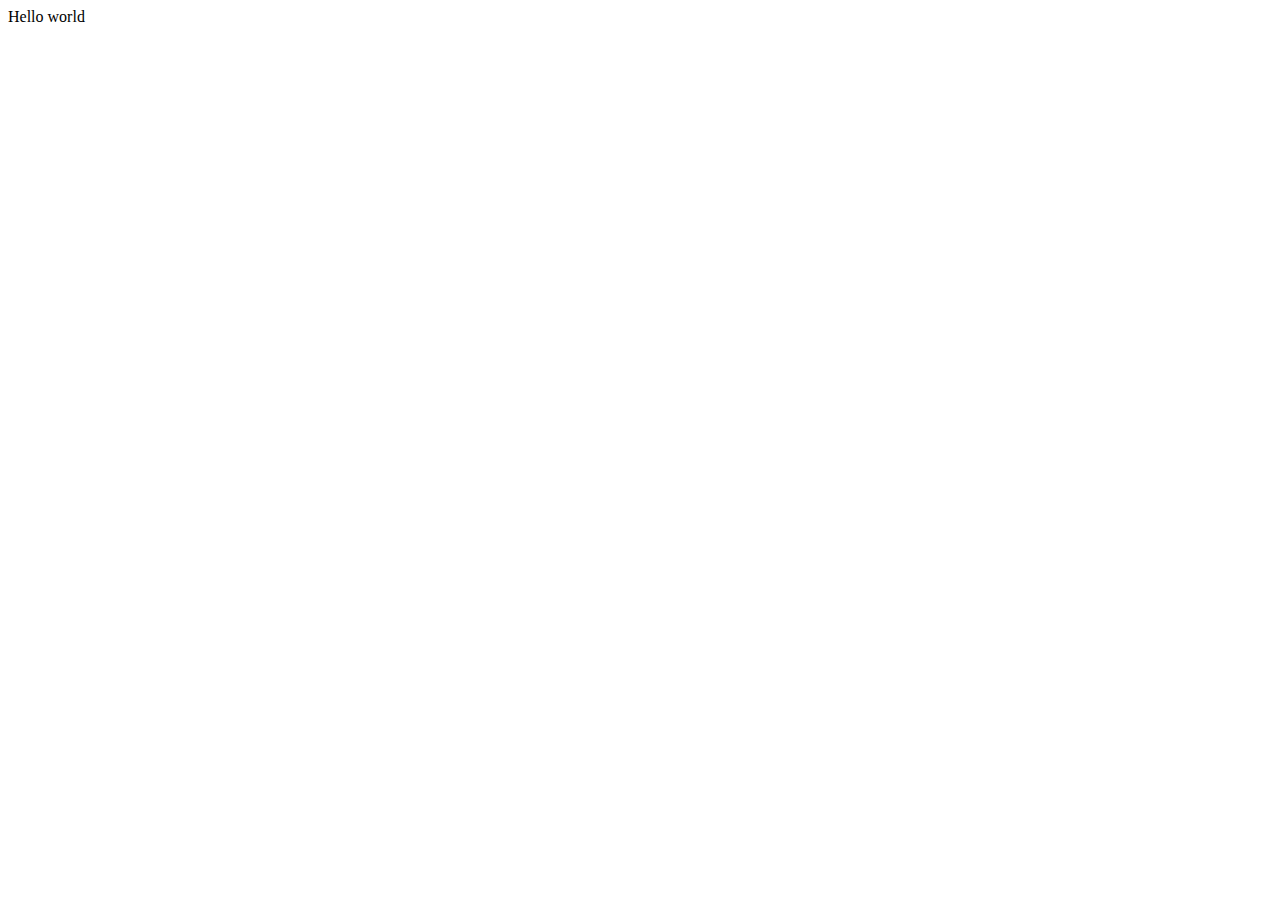
==== index.html @ 9c47ce3c "Initial commit" ====
<!DOCTYPE html>
<html>

<head>
  <meta charset="utf-8">
  <meta name="viewport" content="width=device-width">
  <title>replit</title>
  <link href="style.css" rel="stylesheet" type="text/css" />
</head>

<body>
  Hello world
  <script src="script.js"></script>
</body>

</html>
---- style.css ----
.wow {
  width: 100px;
}
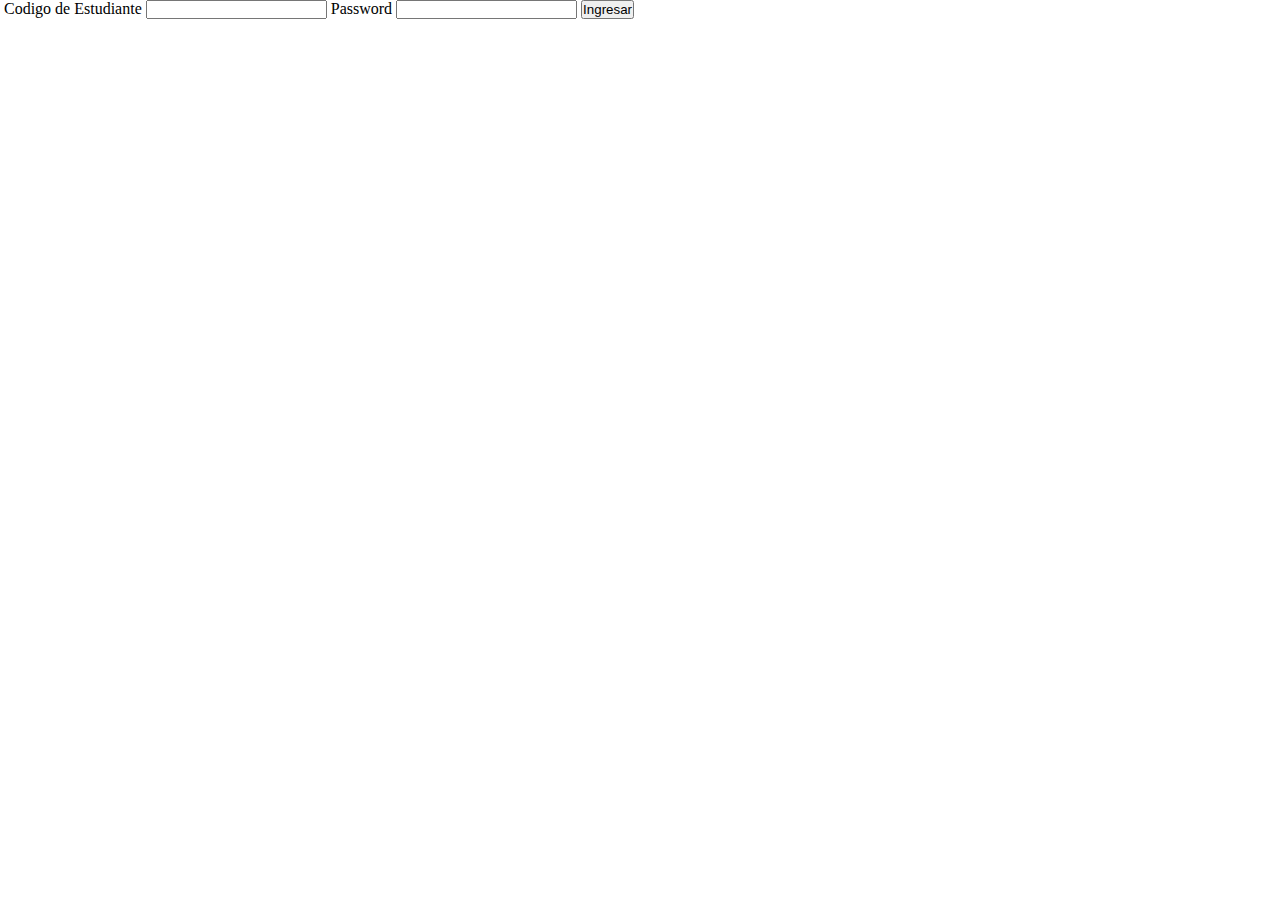
==== commit 91c80ce6: "agregando index" ====
--- a/index.html
+++ b/index.html
@@ -9,7 +9,27 @@
 </head>
 
 <body>
-  Hello world
+
+<div id="contenedor">
+<div id="panel">
+  <img src="" alt="">
+  <a >Codigo de Estudiante</a>
+  <input type="text">
+   <a>Password</a>
+  <input type="text">
+  <button>Ingresar</button>
+</div>
+</div>
+
+
+
+
+
+
+
+
+
+  
   <script src="script.js"></script>
 </body>
 
--- a/style.css
+++ b/style.css
@@ -1,3 +1,32 @@
-.wow {
-  width: 100px;
-}+*{
+margin:0px;
+  padding:0px;
+  
+}
+
+
+.contenedor{
+  display:flex;
+}
+
+.panel{
+justify-content: center;
+  align-items;center;
+  
+}
+
+.panel a{
+  font-size:14px;
+}
+
+.panel input{
+  width: 16px;
+}
+
+.panel button{
+  background-color:#D31024
+ font-size:16px;
+  width: 215px;
+  height: 32px;
+  color:white;
+}
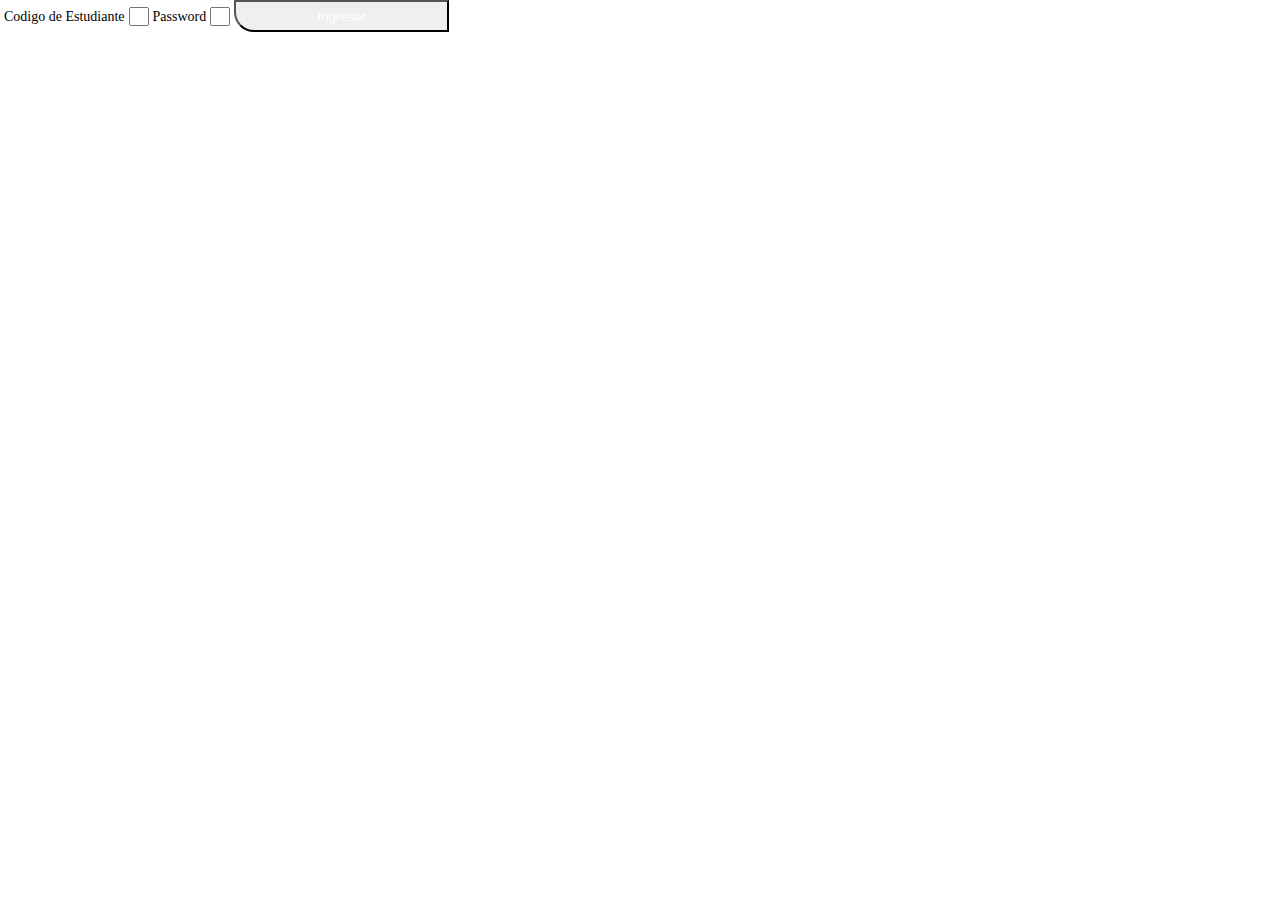
==== commit 1e5e206d: "inicio dashboard" ====
--- a/index.html
+++ b/index.html
@@ -10,14 +10,14 @@
 
 <body>
 
-<div id="contenedor">
-<div id="panel">
+<div class="contenedor">
+<div class="panel">
   <img src="" alt="">
   <a >Codigo de Estudiante</a>
-  <input type="text">
+  <input type="text" id="codigo">
    <a>Password</a>
-  <input type="text">
-  <button>Ingresar</button>
+  <input type="password" id="clave">
+  <button id="ingresar">Ingresar</button>
 </div>
 </div>
 
@@ -30,7 +30,7 @@
 
 
   
-  <script src="script.js"></script>
+  <script src="script_index.js"></script>
 </body>
 
 </html>--- a/style.css
+++ b/style.css
@@ -11,7 +11,7 @@
 
 .panel{
 justify-content: center;
-  align-items;center;
+  align-items:center;
   
 }
 
@@ -29,4 +29,29 @@
   width: 215px;
   height: 32px;
   color:white;
+  border-bottom-left-radius: 20px;
 }
+
+.contenedor2{
+width:100%;
+  
+}
+
+.datos{
+
+  width:75%;
+}
+
+.promedio{
+  width:25%;
+  display:flex;
+
+  
+}
+
+
+.tablaP{
+  justify-content: center;
+  align-items: center;
+  
+}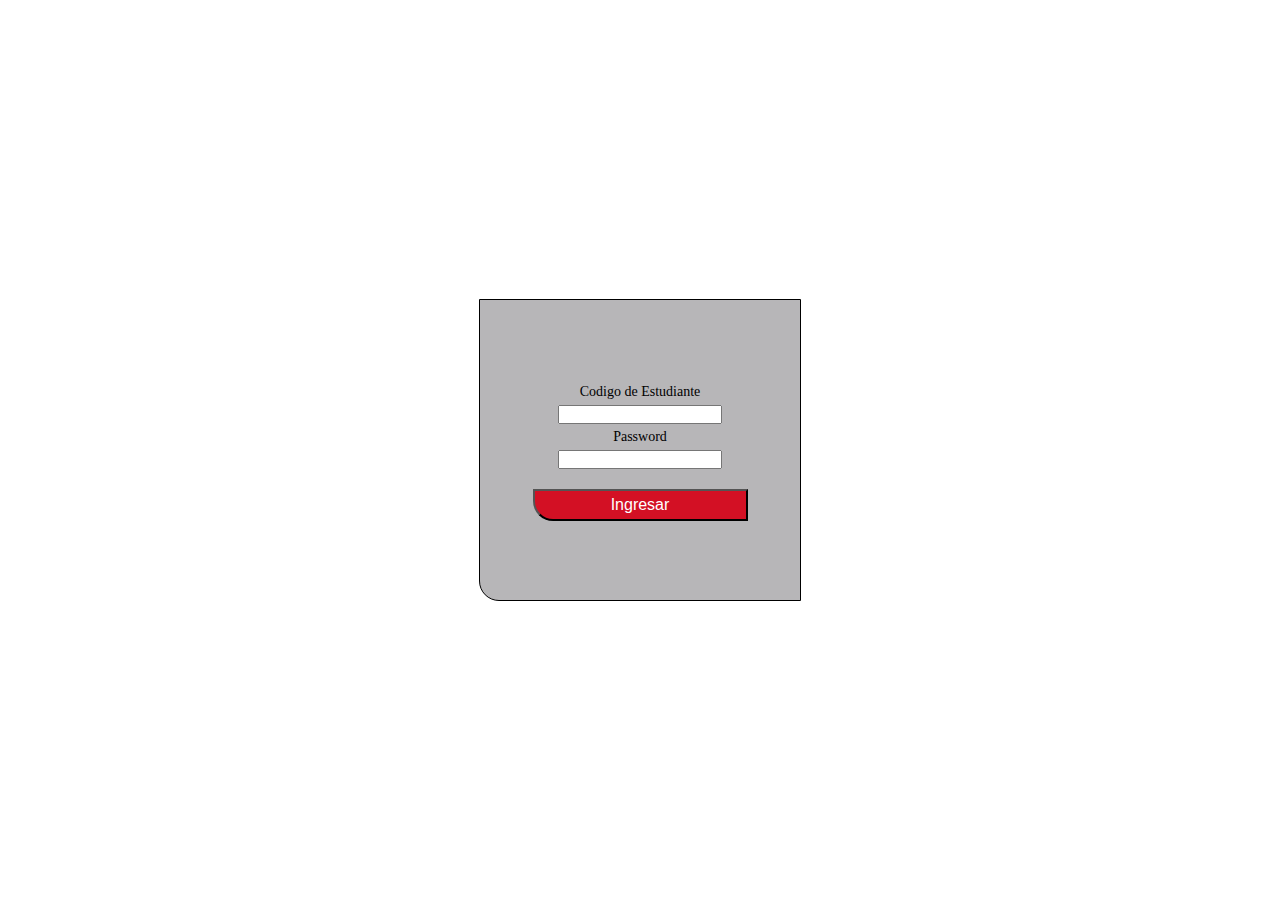
==== commit b73e11d8: "arreglo estilo index" ====
--- a/index.html
+++ b/index.html
@@ -12,7 +12,7 @@
 
 <div class="contenedor">
 <div class="panel">
-  <img src="" alt="">
+  <img src="https://ww2.ufps.edu.co/public/imagenes/template/header/logo_ufps.png" alt="">
   <a >Codigo de Estudiante</a>
   <input type="text" id="codigo">
    <a>Password</a>
@@ -29,8 +29,8 @@
 
 
 
-  
+
   <script src="script_index.js"></script>
 </body>
 
-</html>+</html>
--- a/style.css
+++ b/style.css
@@ -1,31 +1,48 @@
 *{
 margin:0px;
   padding:0px;
-  
+
 }
 
 
 .contenedor{
+  height: 100vh;
+
+  justify-content: center;
+  align-items:center;
   display:flex;
 }
 
 .panel{
-justify-content: center;
-  align-items:center;
-  
+
+  background-color: rgb(183, 182, 184);
+  width: 25%;
+  height: 300px;
+  display: flex;
+  flex-direction: column;
+  justify-content: center;
+  align-items: center;
+  border: 1px solid black;
+  border-bottom-left-radius: 20px;
+}
+.panel img{
+  width: 100%
 }
 
 .panel a{
   font-size:14px;
+  margin-top: 5px;
 }
 
 .panel input{
-  width: 16px;
+  width: 160px;
+  margin-top: 5px;
 }
 
 .panel button{
-  background-color:#D31024
- font-size:16px;
+  margin-top: 20px;
+  background-color:#D31024;
+  font-size:16px;
   width: 215px;
   height: 32px;
   color:white;
@@ -34,7 +51,7 @@
 
 .contenedor2{
 width:100%;
-  
+
 }
 
 .datos{
@@ -46,12 +63,12 @@
   width:25%;
   display:flex;
 
-  
+
 }
 
 
 .tablaP{
   justify-content: center;
   align-items: center;
-  
-}+
+}
